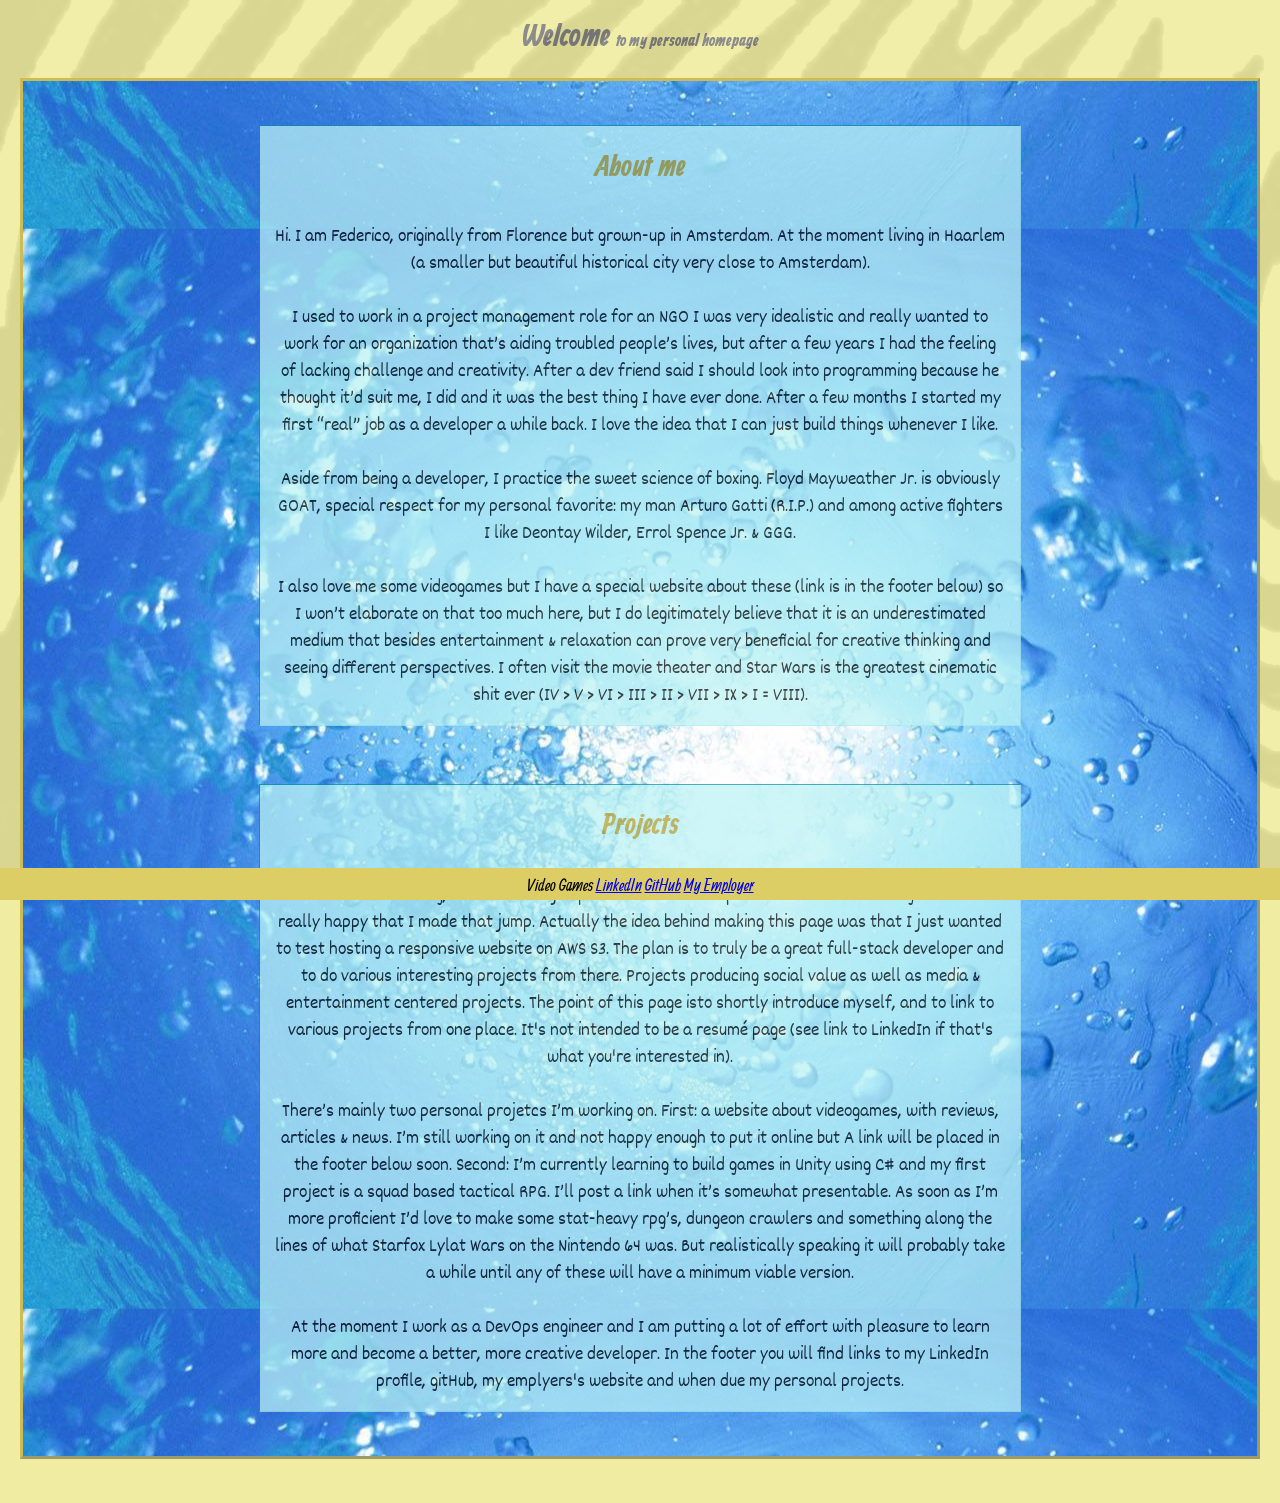
==== index.html @ da5052a5 "test 2" ====
<!DOCTYPE html>
<html lang="en">
<head>
    <link href='https://fonts.googleapis.com/css?family=Allan' rel='stylesheet'>
    <link href='https://fonts.googleapis.com/css?family=Dekko' rel='stylesheet'>
    <meta charset="UTF-8">
    <meta name="viewport" content="width=device-width, initial-scale=1.0">
    <meta http-equiv="X-UA-Compatible" content="ie=edge">
    <title>My page</title>
    <link rel = "stylesheet"
    type = "text/css"
    href = "styles.css" />
  </head>
</head>
<body>
    <div class="zebra"></div>
    <div class="outer">
    <h1 class="home-header">
       Welcome <span class="subhead">to my personal homepage</span>
    </h1>
    <div class="main-body">
        <div class="main-content" >
            <h2>About me</h2>
            
            <p>Hi. I am Federico, originally from Florence but grown-up in Amsterdam. At the moment living in Haarlem (a smaller but beautiful  historical city very close to Amsterdam). 
                <br/><br/>
                I used to work in a project management role for an NGO I was very idealistic and really wanted to work for an organization that’s aiding troubled people’s lives, but after a few years I had the feeling of lacking challenge and creativity. After a dev friend said I should look into programming because he thought it’d suit me, I did and it was the best thing I have ever done. 
  After a few months I started my first “real” job as a developer a while back. I love the idea that I can just build things whenever I like.  
                <br/><br/>
                Aside from being a developer, I practice the sweet science of boxing. Floyd Mayweather Jr. is obviously GOAT, special respect for my personal favorite: my man Arturo Gatti (R.I.P.) and among active fighters I like Deontay Wilder, Errol Spence Jr. & GGG. 
                <br/><br/>
                I also love me some videogames but I have a special website about these (link is in the footer below) so I won’t elaborate on that too much here, but I do legitimately believe that it is an underestimated medium that besides entertainment & relaxation can prove very beneficial for creative thinking and seeing different perspectives. I often visit the movie theater and Star Wars is the greatest cinematic shit ever (IV > V > VI > III > II > VII > IX > I = VIII). 
                </p>
        </div>
        <div class="main-content" >
            <h2>Projects</h2>
            <p>At the time of writing, I've made the jump to software development some six months ago and I am really happy that I made that jump. Actually the idea behind making this page was that I just wanted to test hosting a responsive website on AWS S3. The plan is to truly be a great full-stack developer and to do various interesting projects from there. Projects producing social value as well as media & entertainment centered projects. The point of this page isto shortly introduce myself, and to link to various projects from one place. It's not intended to be a resumé page (see link to LinkedIn if that's what you're interested in).
                <br/><br/>
                There’s mainly  two personal projetcs I’m working on. First: a website about videogames, with reviews, articles & news. I’m still working on it and not happy enough to put it online but A link will be placed in the footer below soon. Second:  I’m currently learning to build games in Unity using C# and my first project is a squad based tactical RPG. I’ll post a link when it’s somewhat presentable. As soon as I’m more proficient I’d love to make some stat-heavy rpg’s, dungeon crawlers and something along the lines of what Starfox Lylat Wars on the Nintendo 64 was. But realistically speaking it will probably take a while until any of these will have a minimum viable version. 
                <br/><br/> At the moment I work as a DevOps engineer and I am putting a lot of effort with pleasure to learn more and become a better, more creative  developer. In the footer you will find links to my LinkedIn profile, gitHub, my emplyers's website and when due my personal projects.
                </p>
        </div>
    <div class="footer">
        <footer>
            Video Games
            <a href="https://www.linkedin.com/in/federicobeccia/">LinkedIn</a> <a href="https://github.com/beccia">GitHub</a> <a href="https://www.conclusion.nl/">My Employer</a>
        </footer>
    </div>
</body>
</html>
---- styles.css ----
body {
    margin: 0;
    padding: 0;
}

h1 {
    font-family: 'Allan';
}
h2 {
    font-family: 'Allan';
    color: #af9e30;
}


.outer {
    background-color: #f0eda2;
    display: flex;
    flex-direction: column;
    align-items: center;
    margin: 0;
    padding: 0;
    min-height: 100vh;
    font-size: calc(10px + 1vmin); 
}

.zebra {
    content: "";
    background: url(images/zebra.jpg);
    opacity: 0.095;
    top: 0;
    left: 0;
    bottom: 0;
    right: 0;
    position: absolute; 
    z-index: 1;   
    background-repeat: no-repeat;
   background-size: cover;
  }

.main-body {
    display: flex;
    flex-direction: row;
    flex-wrap: wrap;
    overflow-wrap: normal;
    align-items: stretch;
    justify-content: center;
    background-color: #09d9f5;
    padding: 1.2vw;
    min-width: 85vw;
    max-width: 94vw;
    min-height: 72vh;
    z-index: 10;   
    background-repeat: no-repeat;
    background-size: contain;
    background: url(images/ocean.jpg);
    background-position: center center;
    border-style: outset;
    border-width: 0.2em;
    margin-bottom: 4.9vh;
    border-top-color: #ccbc53;
    border-left-color: #ccbc53;
    border-right-color: #f0eda2;
    border-bottom-color: #f0eda2;
}

.main-content {
    background-color: salmon;
    display: flex;
    flex-direction: column;
    margin: 3.2vh;
    min-width: 30vw;
    min-height: 36vw;
    max-width: 760px;
    text-align: center;
    align-content: center;
    background-color: #bcf3f5;
    opacity: 0.72;
    border-style: inset;
    border-width: 0.1em;
    border-top-color: #09d9f5;
    border-left-color: #09d9f5;
    border-right-color: #a8e9f1;
    border-bottom-color: #a8e9f1;
}

.main-content>p {
    opacity: 1;
    z-index: 99;  
    margin: 15px;
    font-family: 'Dekko'
}


.home-header {
    font-size: calc(22px + 1vmin);
    margin-top: 2vh;
    color: #818181;
}

.links{
    margin-top: 6vh;
}

.footer {
background-color: #ddcd65;
font-size: 17px;
position: fixed;
bottom: 0;
width: 100%;
padding: 0.7vh;
text-align: center;
font-family: 'Allan';
}

.subhead {
    font-size: calc(8px + 1vmin);
    color: #818181;
}
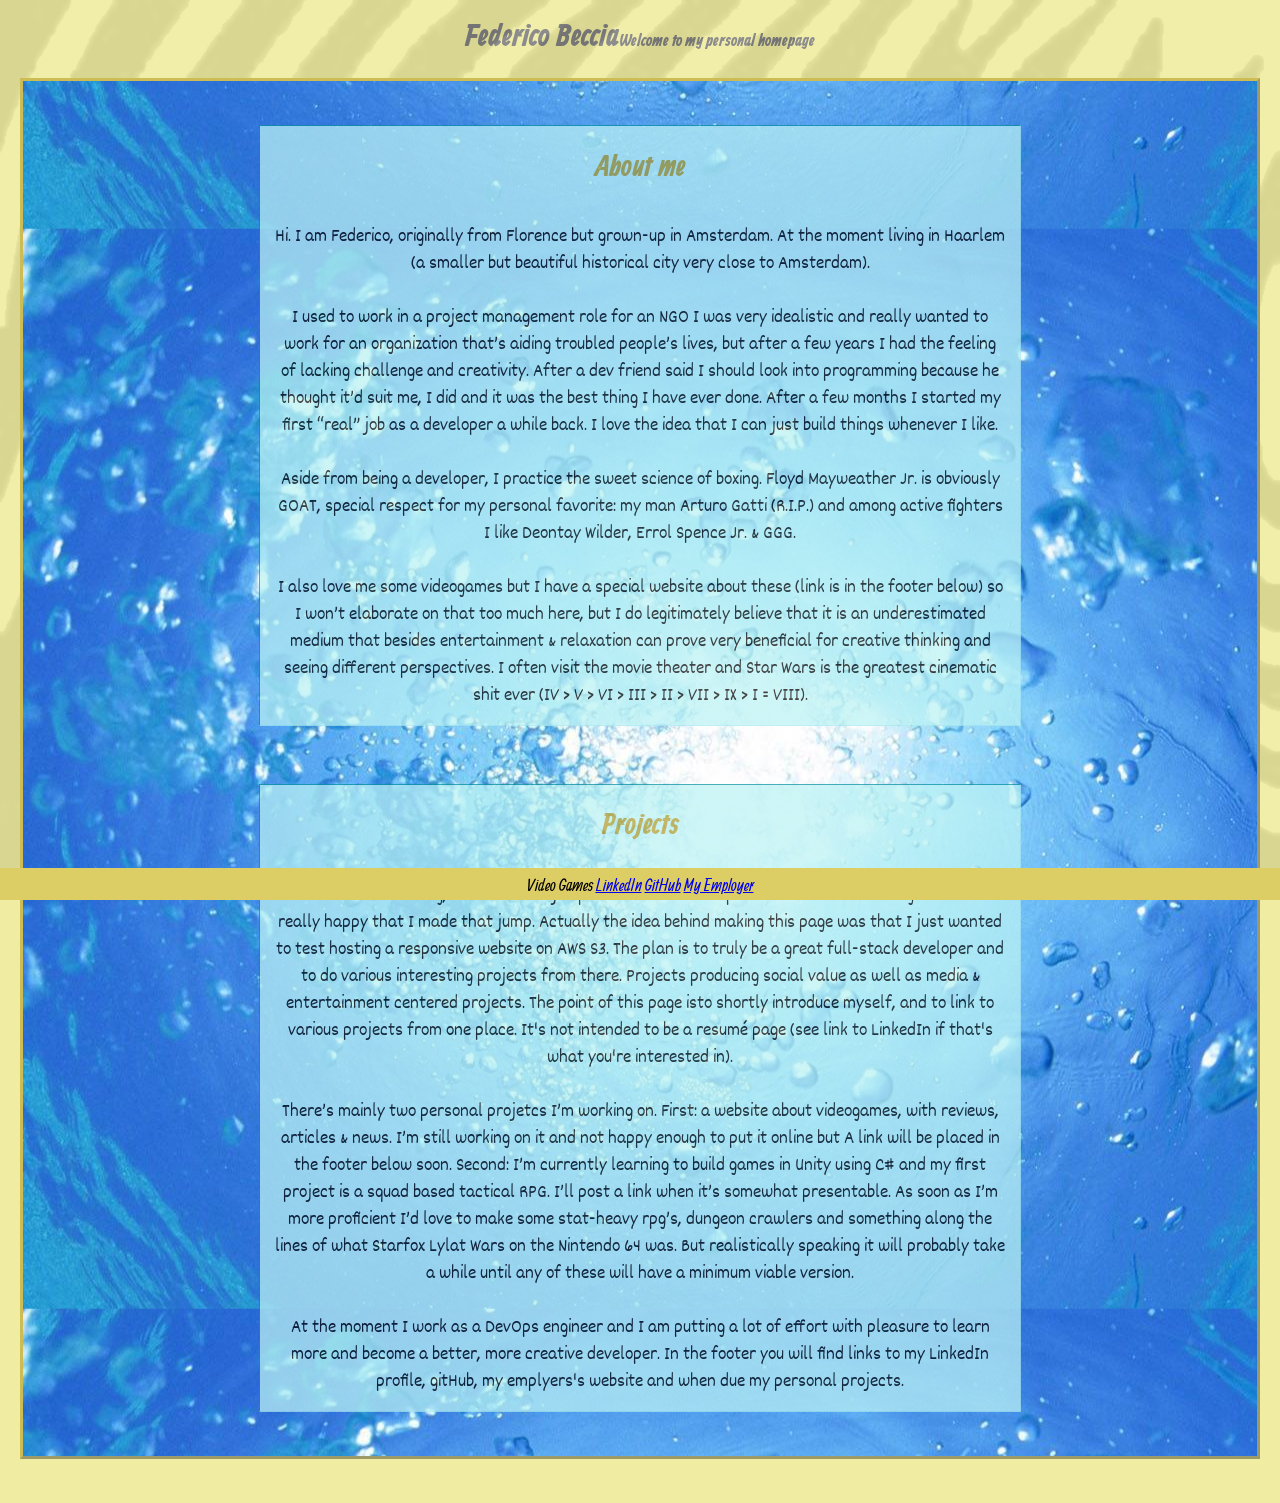
==== commit 940a8e8f: "Update index.html test 3" ====
--- a/index.html
+++ b/index.html
@@ -16,7 +16,7 @@
     <div class="zebra"></div>
     <div class="outer">
     <h1 class="home-header">
-       Welcome <span class="subhead">to my personal homepage</span>
+       Federico Beccia<span class="subhead">Welcome to my personal homepage</span>
     </h1>
     <div class="main-body">
         <div class="main-content" >
@@ -47,4 +47,4 @@
         </footer>
     </div>
 </body>
-</html>+</html>
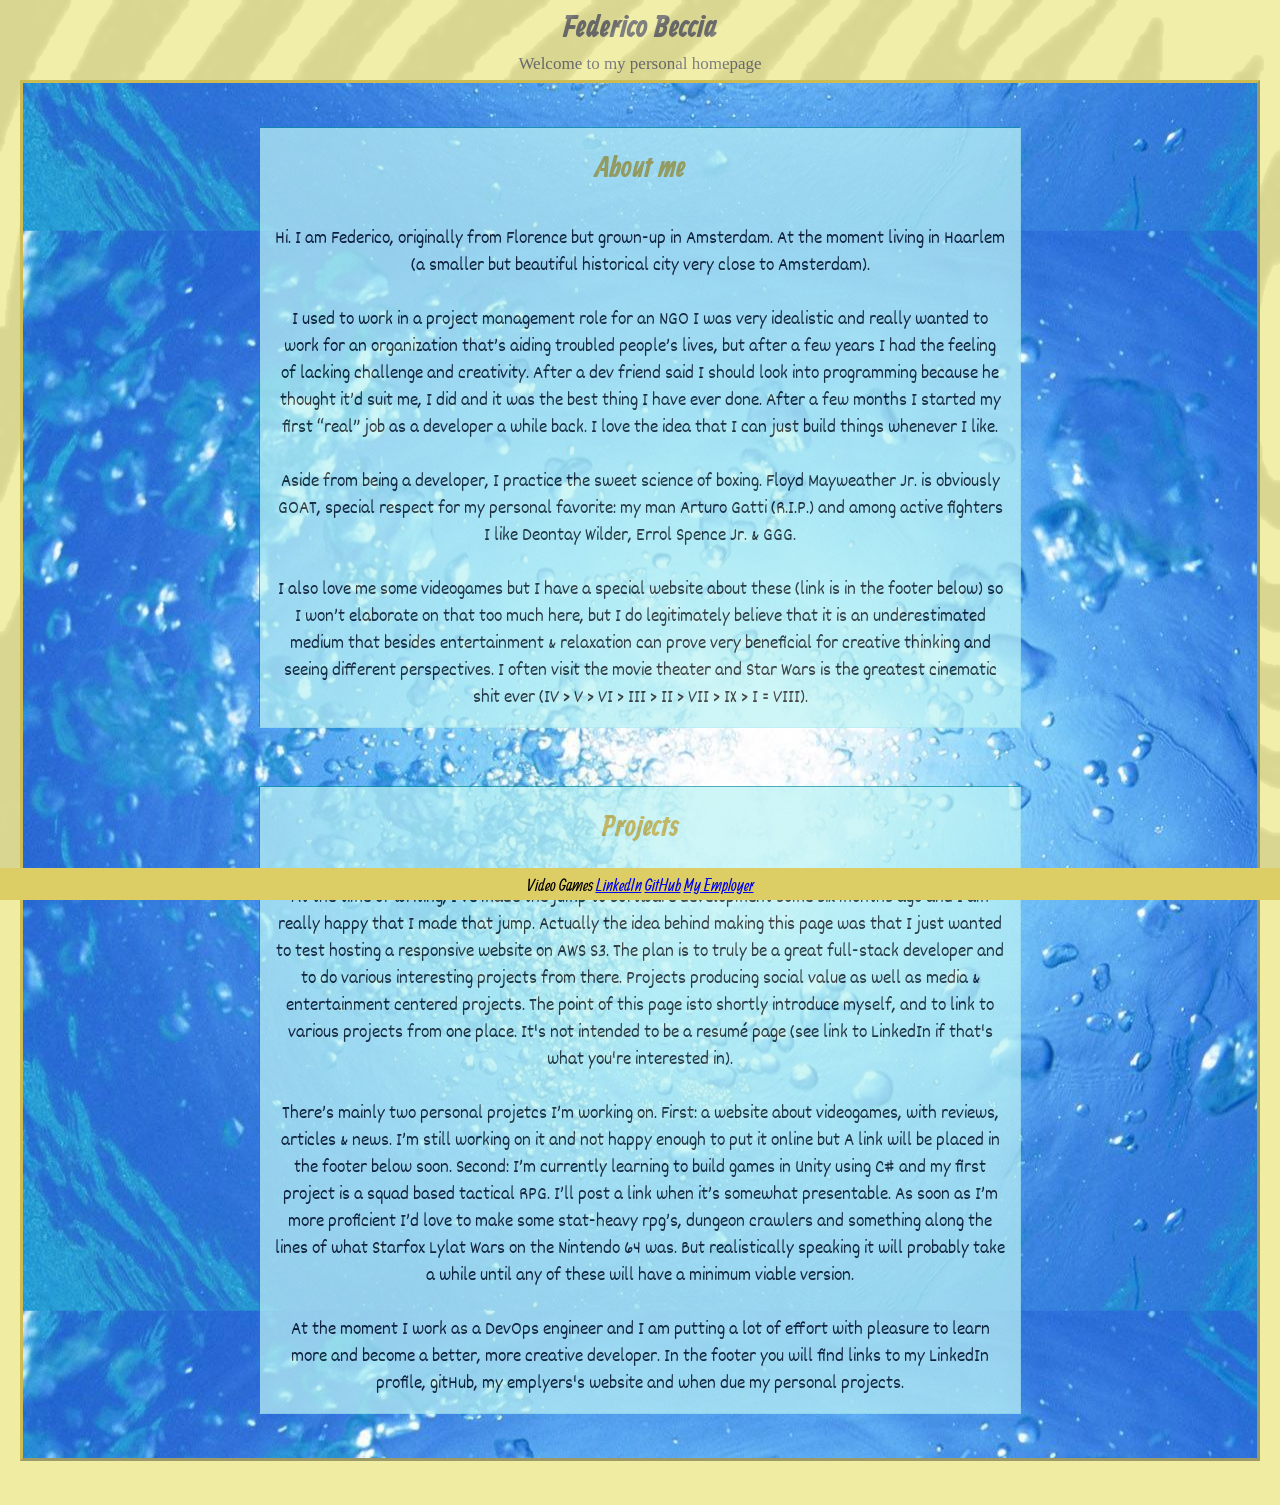
==== commit 6aa5bbee: "test 4" ====
--- a/index.html
+++ b/index.html
@@ -6,7 +6,7 @@
     <meta charset="UTF-8">
     <meta name="viewport" content="width=device-width, initial-scale=1.0">
     <meta http-equiv="X-UA-Compatible" content="ie=edge">
-    <title>My page</title>
+    <title>Federico Beccia</title>
     <link rel = "stylesheet"
     type = "text/css"
     href = "styles.css" />
@@ -16,8 +16,9 @@
     <div class="zebra"></div>
     <div class="outer">
     <h1 class="home-header">
-       Federico Beccia<span class="subhead">Welcome to my personal homepage</span>
+       Federico Beccia 
     </h1>
+    <div class="subhead">Welcome to my personal homepage</div>
     <div class="main-body">
         <div class="main-content" >
             <h2>About me</h2>
@@ -47,4 +48,4 @@
         </footer>
     </div>
 </body>
-</html>
+</html>
--- a/styles.css
+++ b/styles.css
@@ -93,8 +93,9 @@
 
 .home-header {
     font-size: calc(22px + 1vmin);
-    margin-top: 2vh;
-    color: #818181;
+    margin-top: 1vh;
+    margin-bottom: 0.7vh;
+    color: #727272;
 }
 
 .links{
@@ -114,5 +115,6 @@
 
 .subhead {
     font-size: calc(8px + 1vmin);
-    color: #818181;
+    color: #727272;
+    margin-bottom: 0.6vh;
 }
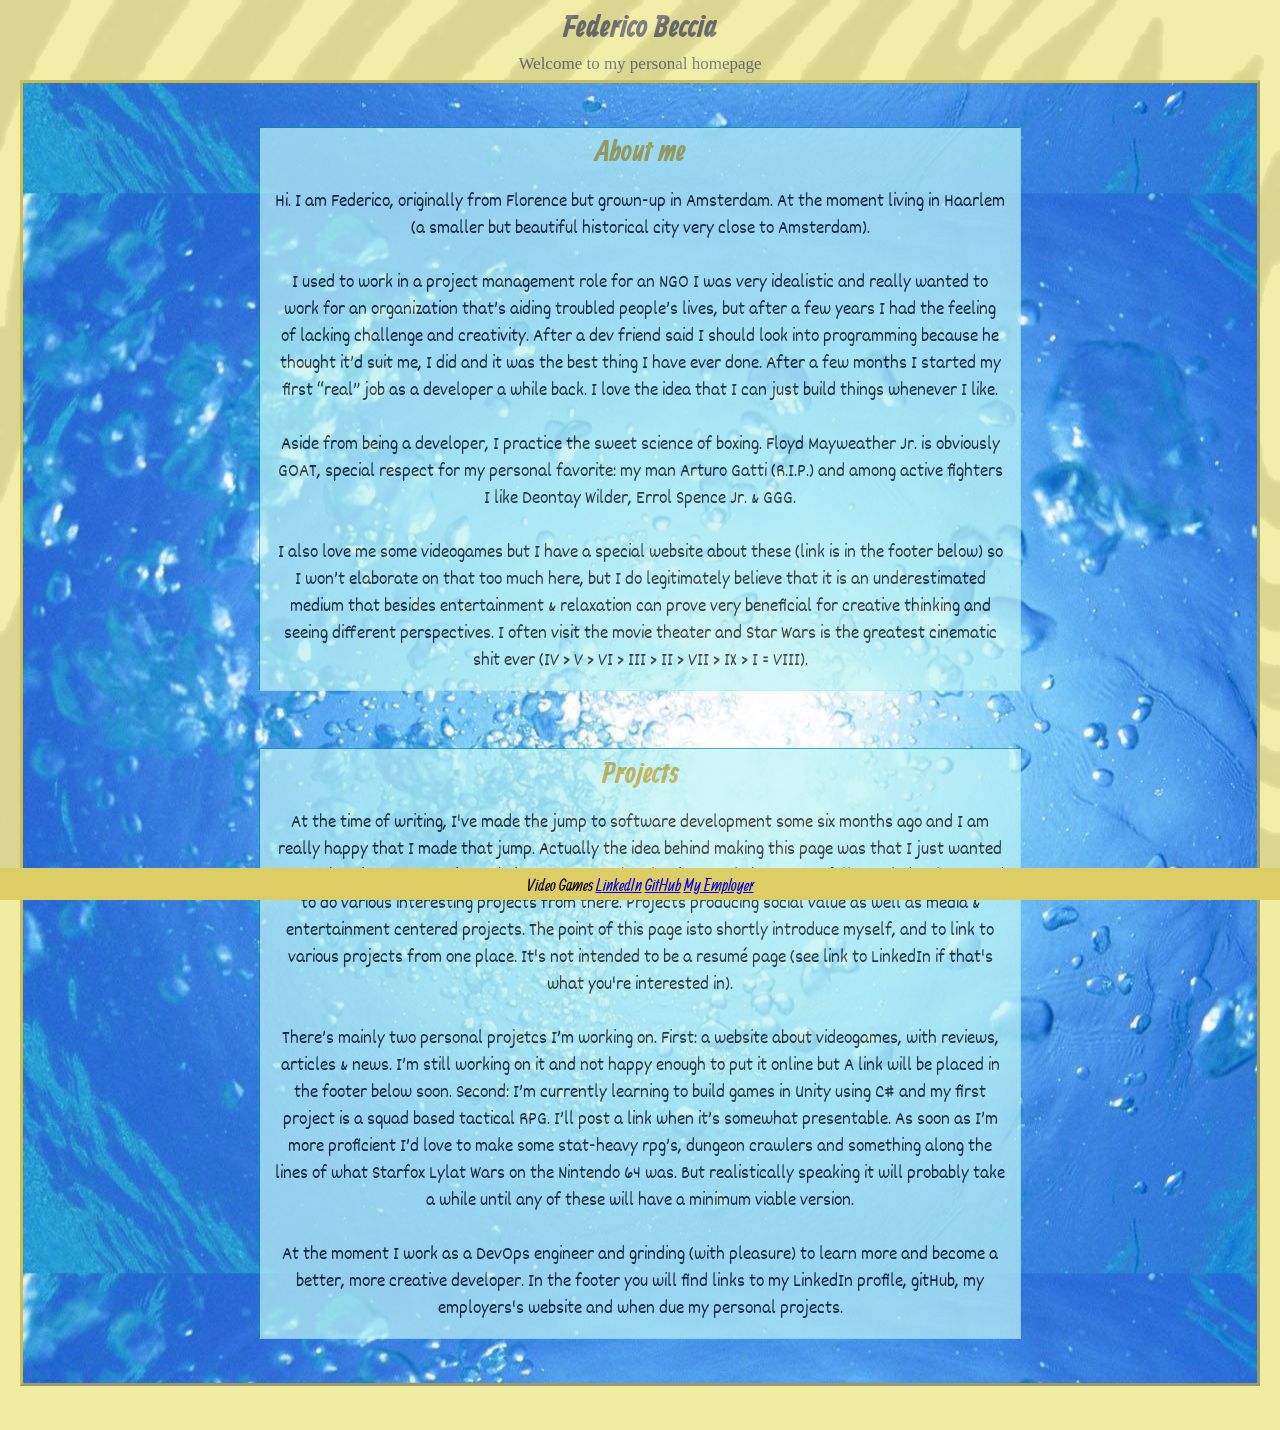
==== commit 38ed65a1: "test 7" ====
--- a/index.html
+++ b/index.html
@@ -22,7 +22,6 @@
     <div class="main-body">
         <div class="main-content" >
             <h2>About me</h2>
-            
             <p>Hi. I am Federico, originally from Florence but grown-up in Amsterdam. At the moment living in Haarlem (a smaller but beautiful  historical city very close to Amsterdam). 
                 <br/><br/>
                 I used to work in a project management role for an NGO I was very idealistic and really wanted to work for an organization that’s aiding troubled people’s lives, but after a few years I had the feeling of lacking challenge and creativity. After a dev friend said I should look into programming because he thought it’d suit me, I did and it was the best thing I have ever done. 
@@ -38,7 +37,7 @@
             <p>At the time of writing, I've made the jump to software development some six months ago and I am really happy that I made that jump. Actually the idea behind making this page was that I just wanted to test hosting a responsive website on AWS S3. The plan is to truly be a great full-stack developer and to do various interesting projects from there. Projects producing social value as well as media & entertainment centered projects. The point of this page isto shortly introduce myself, and to link to various projects from one place. It's not intended to be a resumé page (see link to LinkedIn if that's what you're interested in).
                 <br/><br/>
                 There’s mainly  two personal projetcs I’m working on. First: a website about videogames, with reviews, articles & news. I’m still working on it and not happy enough to put it online but A link will be placed in the footer below soon. Second:  I’m currently learning to build games in Unity using C# and my first project is a squad based tactical RPG. I’ll post a link when it’s somewhat presentable. As soon as I’m more proficient I’d love to make some stat-heavy rpg’s, dungeon crawlers and something along the lines of what Starfox Lylat Wars on the Nintendo 64 was. But realistically speaking it will probably take a while until any of these will have a minimum viable version. 
-                <br/><br/> At the moment I work as a DevOps engineer and I am putting a lot of effort with pleasure to learn more and become a better, more creative  developer. In the footer you will find links to my LinkedIn profile, gitHub, my emplyers's website and when due my personal projects.
+                <br/><br/> At the moment I work as a DevOps engineer and grinding (with pleasure) to learn more and become a better, more creative  developer. In the footer you will find links to my LinkedIn profile, gitHub, my employers's website and when due my personal projects.
                 </p>
         </div>
     <div class="footer">
--- a/styles.css
+++ b/styles.css
@@ -9,6 +9,8 @@
 h2 {
     font-family: 'Allan';
     color: #af9e30;
+    margin-top: 0.8vh;
+    margin-bottom: 0.3vh;
 }
 
 
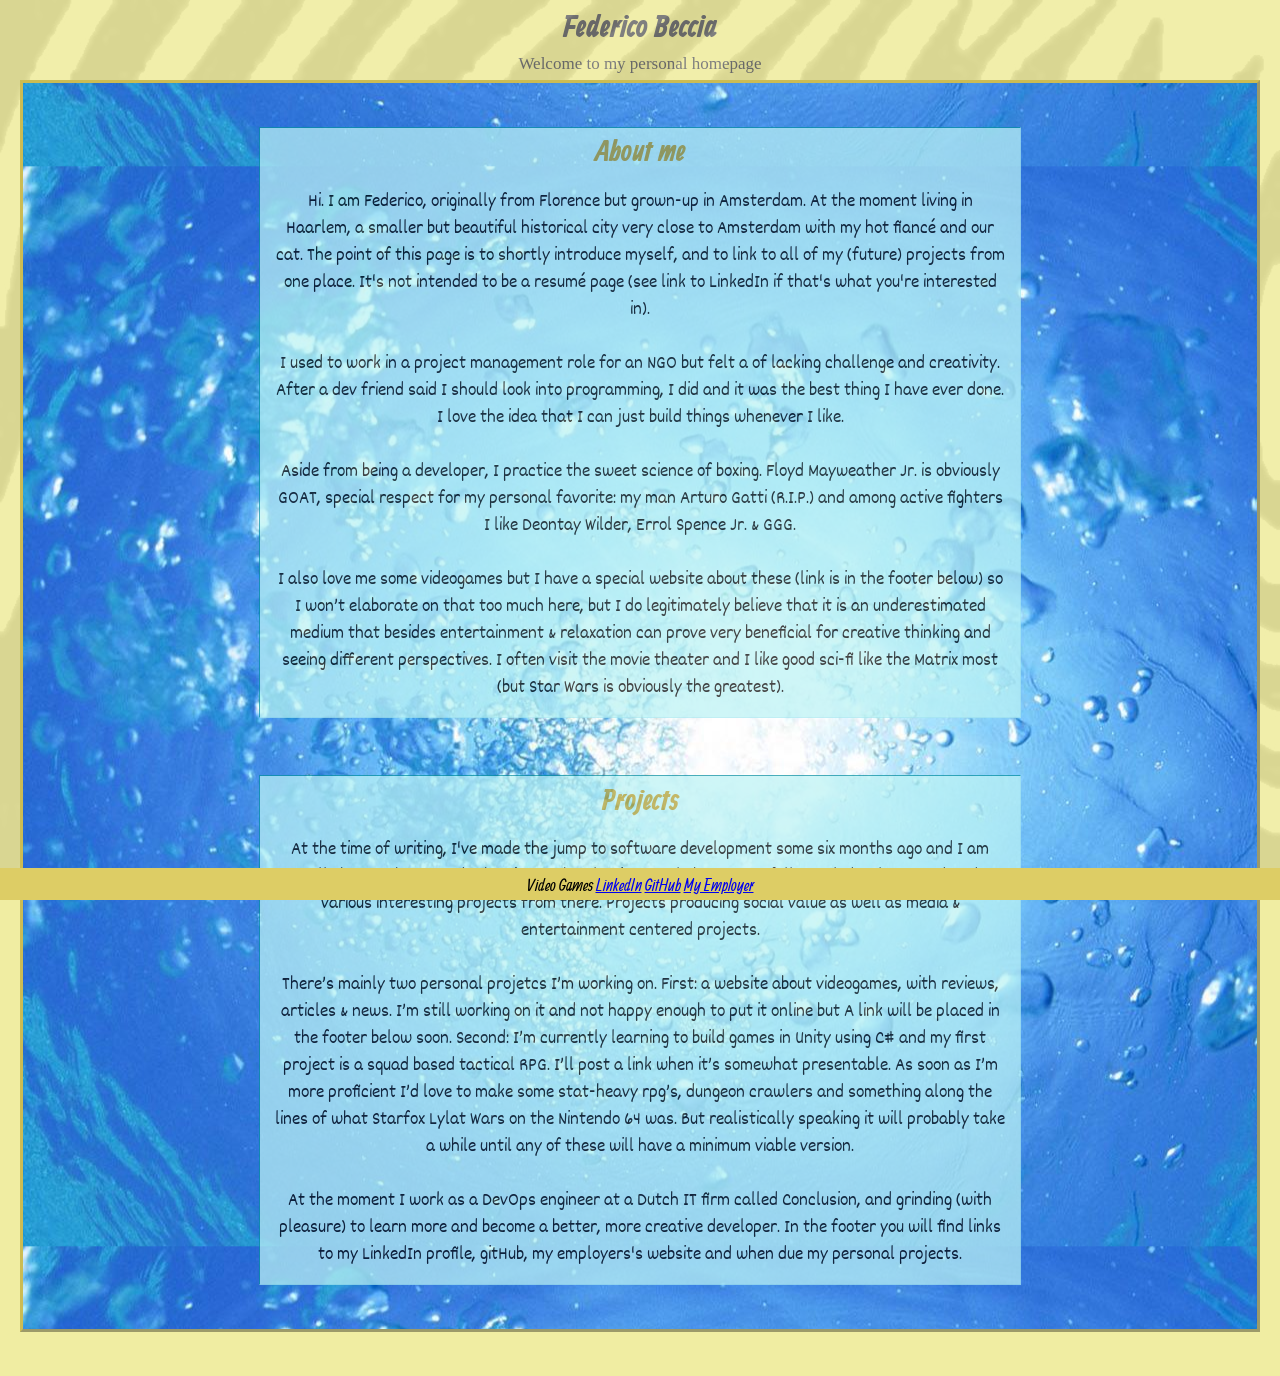
==== commit c9bc4ad1: "test 7" ====
--- a/index.html
+++ b/index.html
@@ -22,22 +22,21 @@
     <div class="main-body">
         <div class="main-content" >
             <h2>About me</h2>
-            <p>Hi. I am Federico, originally from Florence but grown-up in Amsterdam. At the moment living in Haarlem (a smaller but beautiful  historical city very close to Amsterdam). 
+            <p>Hi. I am Federico, originally from Florence but grown-up in Amsterdam. At the moment living in Haarlem, a smaller but beautiful  historical city very close to Amsterdam with my hot fiancé and our cat. The point of this page is to shortly introduce myself, and to link to all of my (future) projects from one place. It's not intended to be a resumé page (see link to LinkedIn if that's what you're interested in).
                 <br/><br/>
-                I used to work in a project management role for an NGO I was very idealistic and really wanted to work for an organization that’s aiding troubled people’s lives, but after a few years I had the feeling of lacking challenge and creativity. After a dev friend said I should look into programming because he thought it’d suit me, I did and it was the best thing I have ever done. 
-  After a few months I started my first “real” job as a developer a while back. I love the idea that I can just build things whenever I like.  
+                I used to work in a project management role for an NGO but felt a of lacking challenge and creativity. After a dev friend said I should look into programming, I did and it was the best thing I have ever done. I love the idea that I can just build things whenever I like.  
                 <br/><br/>
                 Aside from being a developer, I practice the sweet science of boxing. Floyd Mayweather Jr. is obviously GOAT, special respect for my personal favorite: my man Arturo Gatti (R.I.P.) and among active fighters I like Deontay Wilder, Errol Spence Jr. & GGG. 
                 <br/><br/>
-                I also love me some videogames but I have a special website about these (link is in the footer below) so I won’t elaborate on that too much here, but I do legitimately believe that it is an underestimated medium that besides entertainment & relaxation can prove very beneficial for creative thinking and seeing different perspectives. I often visit the movie theater and Star Wars is the greatest cinematic shit ever (IV > V > VI > III > II > VII > IX > I = VIII). 
+                I also love me some videogames but I have a special website about these (link is in the footer below) so I won’t elaborate on that too much here, but I do legitimately believe that it is an underestimated medium that besides entertainment & relaxation can prove very beneficial for creative thinking and seeing different perspectives. I often visit the movie theater and I like good sci-fi like the Matrix most (but Star Wars is obviously the greatest). 
                 </p>
         </div>
         <div class="main-content" >
             <h2>Projects</h2>
-            <p>At the time of writing, I've made the jump to software development some six months ago and I am really happy that I made that jump. Actually the idea behind making this page was that I just wanted to test hosting a responsive website on AWS S3. The plan is to truly be a great full-stack developer and to do various interesting projects from there. Projects producing social value as well as media & entertainment centered projects. The point of this page isto shortly introduce myself, and to link to various projects from one place. It's not intended to be a resumé page (see link to LinkedIn if that's what you're interested in).
+            <p>At the time of writing, I've made the jump to software development some six months ago and I am really happy that I made that jump. The plan is to truly be a great full-stack developer and to do various interesting projects from there. Projects producing social value as well as media & entertainment centered projects. 
                 <br/><br/>
                 There’s mainly  two personal projetcs I’m working on. First: a website about videogames, with reviews, articles & news. I’m still working on it and not happy enough to put it online but A link will be placed in the footer below soon. Second:  I’m currently learning to build games in Unity using C# and my first project is a squad based tactical RPG. I’ll post a link when it’s somewhat presentable. As soon as I’m more proficient I’d love to make some stat-heavy rpg’s, dungeon crawlers and something along the lines of what Starfox Lylat Wars on the Nintendo 64 was. But realistically speaking it will probably take a while until any of these will have a minimum viable version. 
-                <br/><br/> At the moment I work as a DevOps engineer and grinding (with pleasure) to learn more and become a better, more creative  developer. In the footer you will find links to my LinkedIn profile, gitHub, my employers's website and when due my personal projects.
+                <br/><br/> At the moment I work as a DevOps engineer at a Dutch IT firm called Conclusion, and grinding (with pleasure) to learn more and become a better, more creative  developer. In the footer you will find links to my LinkedIn profile, gitHub, my employers's website and when due my personal projects.
                 </p>
         </div>
     <div class="footer">
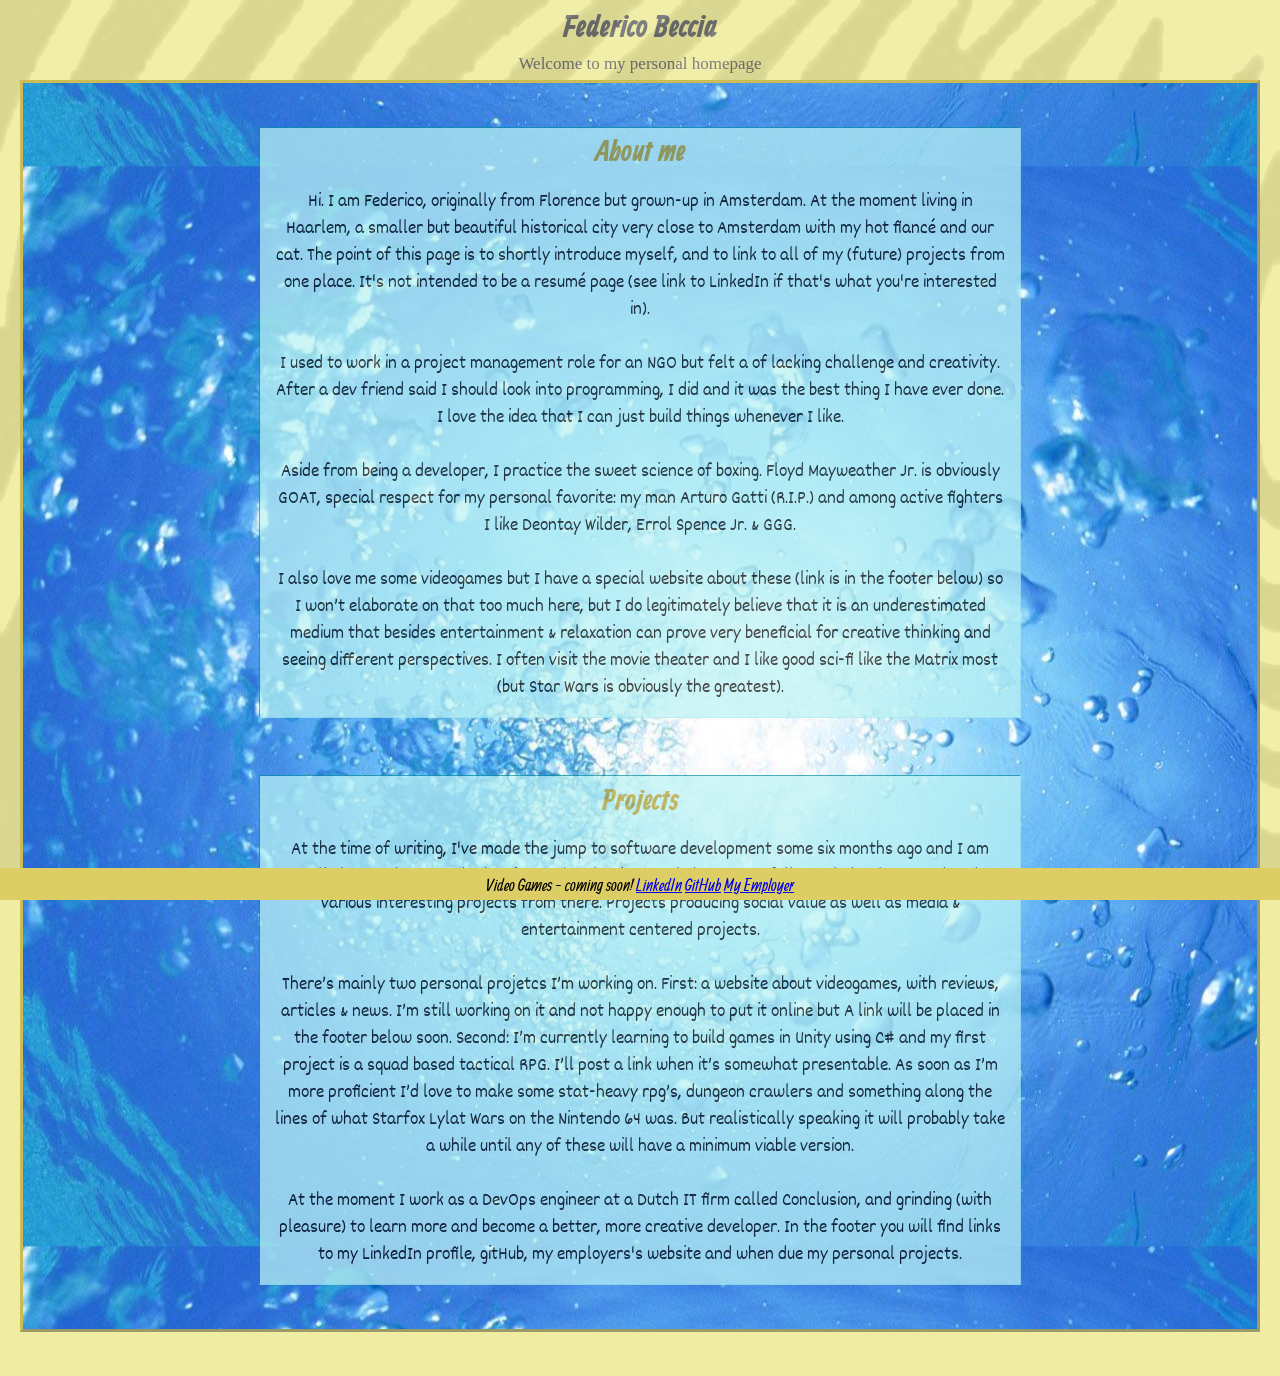
==== commit e774989c: "added cmmongsoon tovideo gams site" ====
--- a/index.html
+++ b/index.html
@@ -41,7 +41,7 @@
         </div>
     <div class="footer">
         <footer>
-            Video Games
+            Video Games <span class="small">- coming soon!</span>
             <a href="https://www.linkedin.com/in/federicobeccia/">LinkedIn</a> <a href="https://github.com/beccia">GitHub</a> <a href="https://www.conclusion.nl/">My Employer</a>
         </footer>
     </div>
